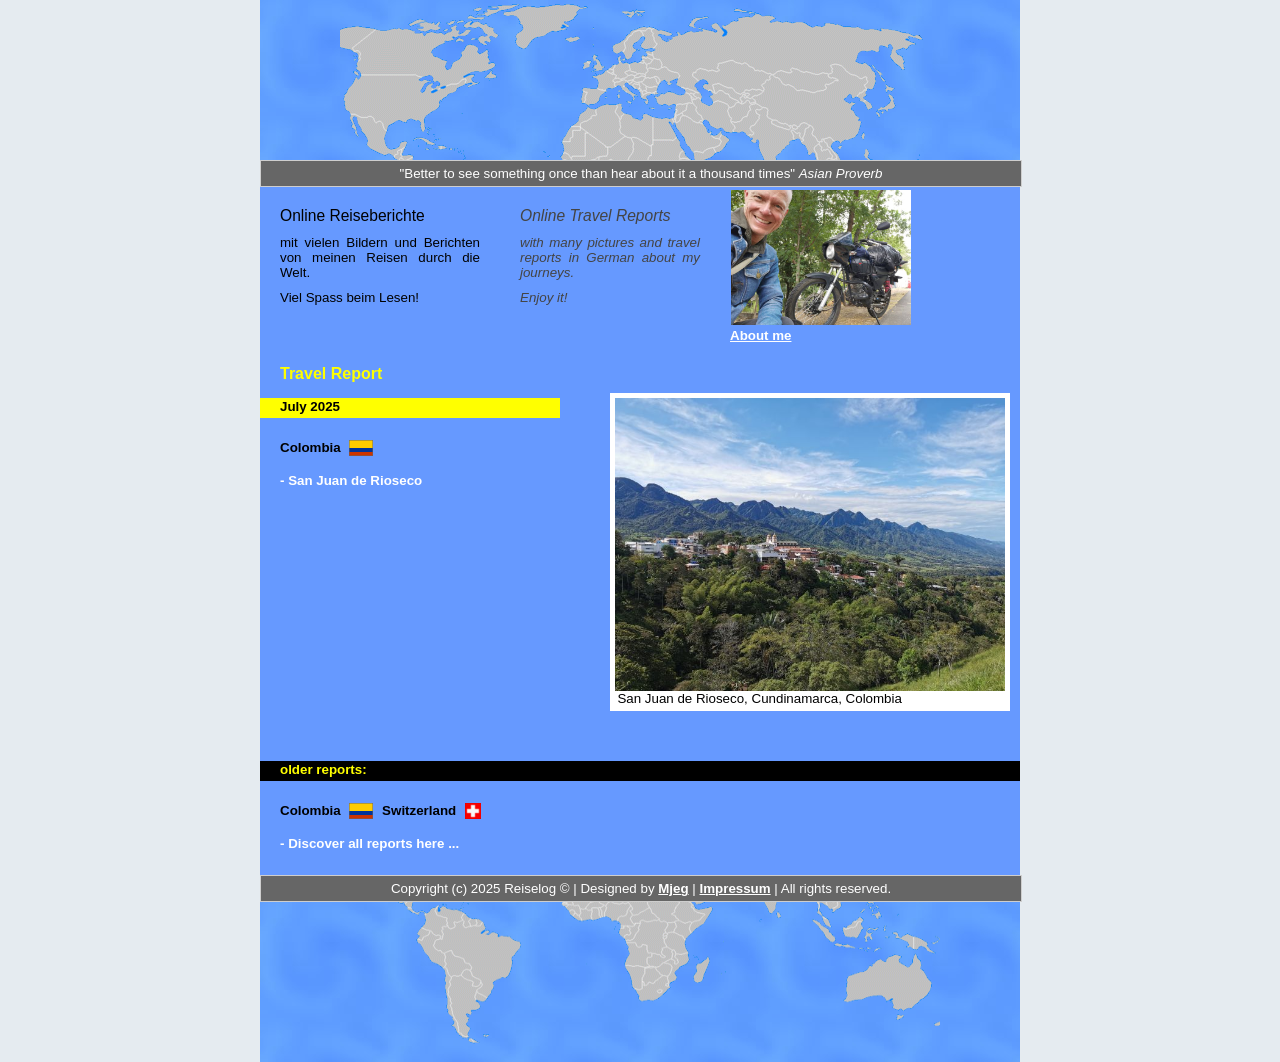
==== index.htm @ a018fa6d "Add files via upload" ====
<!DOCTYPE HTML PUBLIC "-//W3C//DTD HTML 4.01 Transitional//EN"
         "http://www.w3.org/TR/html4/loose.dtd">
<html>
<head>
<meta http-equiv="content-type" content="text/html; charset=utf-8">
<meta http-equiv="expires" content="86400">
<meta http-equiv="content-language" content="de">
<meta http-equiv="content-language" content="en">
<meta name="author" content="Markus Jegge">
<meta name="description" content="Reiselogbuch mit Reisebericht, Fotos und Blog - Travel reports with pictures and texts">
<meta name="keywords" content="Reise, Reisebericht, Reiselog, Reiselogbuch, Travel, Travel Report, Blog">
<meta name="robots" content="all">
<meta name="viewport" content="width=device-width, initial-scale=1">

<title>Reiselogbuch - Markus Jegge</title>
<link rel="stylesheet" media="screen" href="layout.css" type="text/css">
<link rel="stylesheet" media="print" href="layout.css" type="text/css">
<link rel="shortcut icon" type="image/x-icon" href="favicon.ico">
</head>

<body>
<div id="page">
  <div id="map1">
    <img src="img/worldnorth.gif" alt="North World Map" width="600" height="160" usemap="#mapnorth">
    <map name="mapnorth">
      <area shape="rect" coords="0,0,160,160" href="map_north.htm" alt="Go to Map of North America" title="Go to Map of North America">
    </map>
  </div> <!-- end #map1 -->

  <div id="header">
    <!-- https://wellbeing.gmu.edu/famous-quotes-on-traveling-and-well-being/ -->    
    &quot;Better to see something once than hear about it a thousand times&quot; <i>Asian Proverb</i>    
  </div> <!-- end #header -->

  <div id="wrapper">
    <div id="info">
      <a href="info.htm" target="_blank"><img src="img/pic64motocambao.jpg" alt="Markus" title="About me" width="180" height="135"></a><br> 
      <a href="info.htm" title="Info" target="_blank">About me</a>&nbsp;
    </div> <!-- end #info -->
    
    <div id="introleft">
      <h3>Online Reiseberichte</h3>
      <p align="justify">
        mit vielen Bildern und Berichten von meinen Reisen durch die Welt.
      </p>      
      <p>
        Viel Spass beim Lesen!
      </p>      
    </div> <!-- end #intro left -->
    
    <div id="introright">
      <h3>Online Travel Reports</h3>
      <p align="justify">
        with many pictures and travel reports in German about my journeys. 
      </p>      
      <p>
        Enjoy it!
      </p>           
    </div> <!-- end #intro right -->
  </div> <!-- end #wrapper-->

  <div id="left">
    <ul>
      <!-- Latest report -->
      <li class="head">Travel Report
      </li>

      <!-- [2025] -->   
      <li class="caption">July 2025
      </li>
      <li class="title">Colombia
        <img src="flag/co-t.gif" alt="Colombia" title="Colombia" width="24" height="16" align="middle">
      </li>
      <li><a href="blog/250710/index.htm" title="Travel Blog">- San Juan de Rioseco</a>
      </li> 

    </ul>
  </div> <!-- end #left -->

  <!-- Latest picture -->
  <div id="right">      
    <a href="blog/250710/index.htm" title="Travel Blog">
      <img src="blog/250710/IMG_20250607_083802.jpg" alt="First Blog Image" title="Go to Blog" width="390" height="293" align="middle">
    </a>
    <br>&nbsp;
    San Juan de Rioseco, Cundinamarca, Colombia
    <br>
  </div> <!-- end #right -->

  <div id="right2">
      <!-- 
      <ul>
      <li>
       Overview maps with links to older trip reports: 
      </li>
      </ul> 
      --> 
  </div> <!-- end #right2 -->

  <div id="left2">
      <ul>

      <!-- [older reports] -->      
      <li class="caption">older reports:
      </li>                  
      <li class="title">
      Colombia
      <img src="flag/co-t.gif" alt="Colombia" title="Colombia tierra querida" width="24" height="16" align="middle">
      Switzerland
      <img src="flag/sz-t.gif" alt="Switzerland" title="Switzerland" width="16" height="16" align="middle">
      </li>
      <li>
      <a href="http://reiselog.bplaced.net" title="Travel Reports">
      - Discover all reports here ... 
      </a>
      </li>

      
      </ul>
      <br>
  </div> <!-- end #left2 -->
               
  <div id="footer">
    Copyright (c) 2025 Reiselog &copy; | Designed by <a href="&#109;&#097;&#105;&#108;&#116;&#111;&#058;&#109;&#106;&#101;&#103;&#064;&#103;&#109;&#120;&#046;&#110;&#101;&#116;" title="My e-mail: &#109;&#106;&#101;&#103;&#064;&#103;&#109;&#120;&#046;&#110;&#101;&#116;">Mjeg</a> | <a href="info.htm" target="_blank" title="About me">Impressum</a> | All rights reserved.
  </div> <!-- end #footer -->

  <div id="map2">
    <img src="img/worldsouth.gif" alt="South World Map" width="600" height="160" usemap="#mapsouth">
    <map name="mapsouth">
      <area shape="rect" coords="0,0,200,160" href="map_central.htm" alt="Go to Map of Central and South America" title="Go to Map of Central and South America">
    </map>
  </div> <!-- end #map2 -->

</div><!-- end #page -->

<!-- Google tag (gtag.js) -->
<script async src="https://www.googletagmanager.com/gtag/js?id=G-2LNBW0P0P2"></script>
<script>
  window.dataLayer = window.dataLayer || [];
  function gtag(){dataLayer.push(arguments);}
  gtag('js', new Date());

  gtag('config', 'G-2LNBW0P0P2');
</script>
<!-- end Google Analytics -->
</body>
</html>
---- layout.css ----
/* Basic Elements Layouts */
html, body {
        margin: 0; 
        padding: 0;
        font-family: Verdana, Geneva, Arial, Helvetica, sans-serif;
        font-size: 10pt;
        background: #e5ebf0; color: black;
        text-align: center;  /* Zentriert Block alte Browser */
        }

/* IDs */        
#page {
        width: 760px;
        margin: 0 auto;
        background-color: #6699FF;
        text-align:left;
        }
#map1,
#map2 {
        margin:0px; padding:0px 80px;
        background-image:url(img/backgrd.jpg);
        }
#header {
        width: 100%;
        padding: 5px 0;
        border: 1px solid #cecece;
        text-align: center;
        color: white;
        background: #666;
        }

/* Content text and list */
#wrapper {
        float: left;
        width: 760px;
        /* border: 1px solid blue; */ 
        }
#info   {
        float: right;
        width: 280px;
        margin-top: 0px;
        margin-right: 10px;
        display: inline;
        /* border: 1px solid black; */ 
         }
#info img {
        margin: 3px 1px;
        vertical-align: middle;
        }
#intro  {
        width: 600px;
        margin: 10px 0px 0px;
        padding: 10px 0px 5px 10px;
        /* border: 1px solid yellow; */ 
        }
#introleft {
        float: left;
        width: 220px;
        margin: 0px 0px;
        padding: 10px 0px 5px 10px;
        /* border: 1px solid yellow; */ 
        }
#introright {
        float: left;
        width: 200px;
        margin: 0px 0px 0px 10px;
        padding: 10px 0px 5px 10px;
        font-size: 10pt;
        font-style: italic;
        color: #444; 
        /* border: 1px solid green; */ 
        }

/* Colums left and right */
#left   {
        float: left;
        width: 300px;
        margin-top: 0px;
        margin-left: 0px;
        /* border: 1px solid yellow; */ 
        }
#right  {
        float: right;
        width: 400px;
        margin-top: 50px;
        margin-right: 10px;
        padding: 5px 0;
        background: white;
        display: inline;
        /* border: 1px solid red; */  
        }
#right2 {
        float: right;
        width: 400px;
        margin-top: 20px;
        margin-right: 10px;
        padding: 5px 0;
        display: inline;
        /* border: 1px solid red; */ 
        }
#left2 {
        float: left;
        width: 100%;
        margin: 0px 0 0 0;
        padding: 5px 0;
        /* border: 1px solid green; */ 
        }
#footer {
        clear: both;
        width: 100%;
        margin: 20px 0 0 0;
        padding: 5px 0;
        border: 1px solid #cecece;
        text-align: center;
        color: white;
        background: #666;
        }
#validator {
        float: left;
        width: 88px;
        margin: -40px 0 0 10px;
        }
#banner {
        float: right;
        width: 88px;
        margin: -40px 10px 0 0;
        }

/* Sidebar */
#left   ul,
#left2  ul,
#right  ul,
#right2 ul {
        margin: 0;
        padding: 0;
        list-style: none;
        }
#left   li,
#left2  li,
#right  li,
#right2 li {
        padding: 0px 0px 4px 20px;
        }
#left   li.head {
        margin: 15px 0px 10px 0px;
        padding: 7px 0px 0px 20px;
        border: none;
        color: yellow;
        font-weight: bold;
        font-size: medium;
        }
#left   li.caption {
        margin:  15px 0px 0px 0px;
        padding: 0px 0px 4px 20px;
        font-weight: bold;
        background: yellow; color: black;
        border-top: 1px solid yellow;
        }        
#left2  li.caption {
        margin:  15px 0px 0px 0px;
        padding: 0px 0px 4px 20px;
        font-weight: bold;
        background: black; color: yellow;
        border-top: 1px solid black;
        }
#left   li.title,
#left2  li.title {
        margin: 15px 0px 10px 0px;
        padding: 7px 0px 0px 20px;
        border: none;
        font-weight: bold;
        }
#left   img,
#left2  img,
#right  img,
#right2 img {
        margin: 0px 5px;
        border: none;
        vertical-align: middle;
        }
#left   li a,
#left2  li a,
#right  li a,
#right2 li a {
        padding: 7px 0px 0px 0px;
        display: block;
        font-weight: bold;
        font-size: 1em;
        color: white;
        text-decoration: none;
        }
#left   li a:hover,
#left2  li a:hover,
#right  li a:hover,
#right2 li a:hover {
        color: yellow;
        }
#intro  a {
        text-decoration: none;        
        } 
/* Additional styles */
p {
        padding: 0px 10px 10px 10px;
        margin: 0;
        }
img {
        border: 0;
        }
h1, h2, h3, h4 {
        font-weight:normal;
        /* display: none; */
        margin: 10px;
        }
a {
        font-weight: bold;
        font-size: 1em;
        color: white;
        text-decoration: underline;
        }
a:hover {
        color: orange;
        text-decoration: none;
        }
---- layout.css ----
/* Basic Elements Layouts */
html, body {
        margin: 0; 
        padding: 0;
        font-family: Verdana, Geneva, Arial, Helvetica, sans-serif;
        font-size: 10pt;
        background: #e5ebf0; color: black;
        text-align: center;  /* Zentriert Block alte Browser */
        }

/* IDs */        
#page {
        width: 760px;
        margin: 0 auto;
        background-color: #6699FF;
        text-align:left;
        }
#map1,
#map2 {
        margin:0px; padding:0px 80px;
        background-image:url(img/backgrd.jpg);
        }
#header {
        width: 100%;
        padding: 5px 0;
        border: 1px solid #cecece;
        text-align: center;
        color: white;
        background: #666;
        }

/* Content text and list */
#wrapper {
        float: left;
        width: 760px;
        /* border: 1px solid blue; */ 
        }
#info   {
        float: right;
        width: 280px;
        margin-top: 0px;
        margin-right: 10px;
        display: inline;
        /* border: 1px solid black; */ 
         }
#info img {
        margin: 3px 1px;
        vertical-align: middle;
        }
#intro  {
        width: 600px;
        margin: 10px 0px 0px;
        padding: 10px 0px 5px 10px;
        /* border: 1px solid yellow; */ 
        }
#introleft {
        float: left;
        width: 220px;
        margin: 0px 0px;
        padding: 10px 0px 5px 10px;
        /* border: 1px solid yellow; */ 
        }
#introright {
        float: left;
        width: 200px;
        margin: 0px 0px 0px 10px;
        padding: 10px 0px 5px 10px;
        font-size: 10pt;
        font-style: italic;
        color: #444; 
        /* border: 1px solid green; */ 
        }

/* Colums left and right */
#left   {
        float: left;
        width: 300px;
        margin-top: 0px;
        margin-left: 0px;
        /* border: 1px solid yellow; */ 
        }
#right  {
        float: right;
        width: 400px;
        margin-top: 50px;
        margin-right: 10px;
        padding: 5px 0;
        background: white;
        display: inline;
        /* border: 1px solid red; */  
        }
#right2 {
        float: right;
        width: 400px;
        margin-top: 20px;
        margin-right: 10px;
        padding: 5px 0;
        display: inline;
        /* border: 1px solid red; */ 
        }
#left2 {
        float: left;
        width: 100%;
        margin: 0px 0 0 0;
        padding: 5px 0;
        /* border: 1px solid green; */ 
        }
#footer {
        clear: both;
        width: 100%;
        margin: 20px 0 0 0;
        padding: 5px 0;
        border: 1px solid #cecece;
        text-align: center;
        color: white;
        background: #666;
        }
#validator {
        float: left;
        width: 88px;
        margin: -40px 0 0 10px;
        }
#banner {
        float: right;
        width: 88px;
        margin: -40px 10px 0 0;
        }

/* Sidebar */
#left   ul,
#left2  ul,
#right  ul,
#right2 ul {
        margin: 0;
        padding: 0;
        list-style: none;
        }
#left   li,
#left2  li,
#right  li,
#right2 li {
        padding: 0px 0px 4px 20px;
        }
#left   li.head {
        margin: 15px 0px 10px 0px;
        padding: 7px 0px 0px 20px;
        border: none;
        color: yellow;
        font-weight: bold;
        font-size: medium;
        }
#left   li.caption {
        margin:  15px 0px 0px 0px;
        padding: 0px 0px 4px 20px;
        font-weight: bold;
        background: yellow; color: black;
        border-top: 1px solid yellow;
        }        
#left2  li.caption {
        margin:  15px 0px 0px 0px;
        padding: 0px 0px 4px 20px;
        font-weight: bold;
        background: black; color: yellow;
        border-top: 1px solid black;
        }
#left   li.title,
#left2  li.title {
        margin: 15px 0px 10px 0px;
        padding: 7px 0px 0px 20px;
        border: none;
        font-weight: bold;
        }
#left   img,
#left2  img,
#right  img,
#right2 img {
        margin: 0px 5px;
        border: none;
        vertical-align: middle;
        }
#left   li a,
#left2  li a,
#right  li a,
#right2 li a {
        padding: 7px 0px 0px 0px;
        display: block;
        font-weight: bold;
        font-size: 1em;
        color: white;
        text-decoration: none;
        }
#left   li a:hover,
#left2  li a:hover,
#right  li a:hover,
#right2 li a:hover {
        color: yellow;
        }
#intro  a {
        text-decoration: none;        
        } 
/* Additional styles */
p {
        padding: 0px 10px 10px 10px;
        margin: 0;
        }
img {
        border: 0;
        }
h1, h2, h3, h4 {
        font-weight:normal;
        /* display: none; */
        margin: 10px;
        }
a {
        font-weight: bold;
        font-size: 1em;
        color: white;
        text-decoration: underline;
        }
a:hover {
        color: orange;
        text-decoration: none;
        }
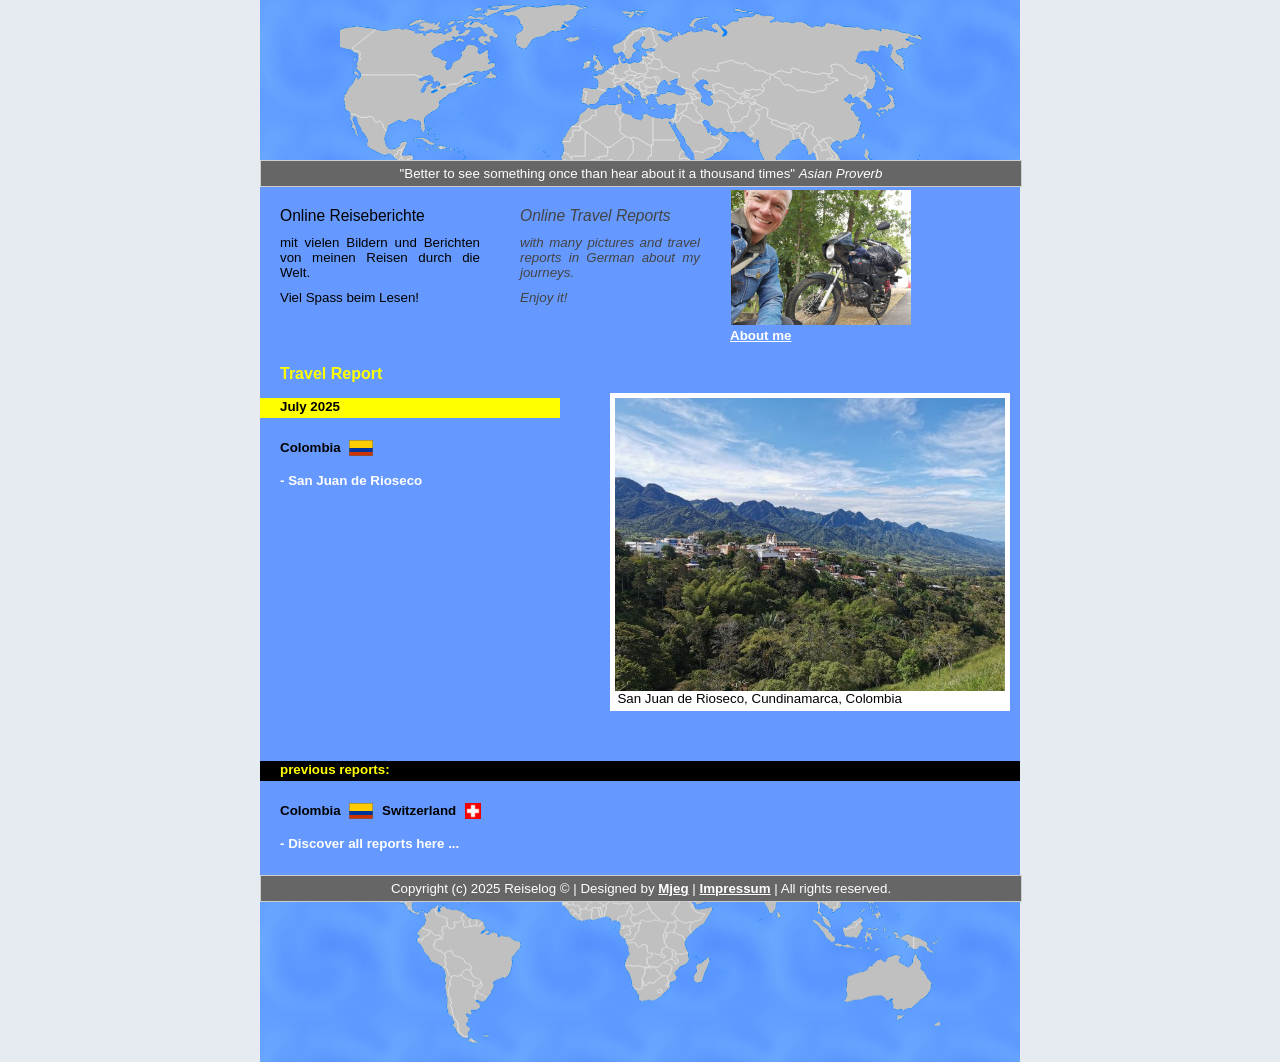
==== commit 0d80cd02: "Add files via upload" ====
--- a/index.htm
+++ b/index.htm
@@ -101,7 +101,7 @@
       <ul>
 
       <!-- [older reports] -->      
-      <li class="caption">older reports:
+      <li class="caption">previous reports:
       </li>                  
       <li class="title">
       Colombia
